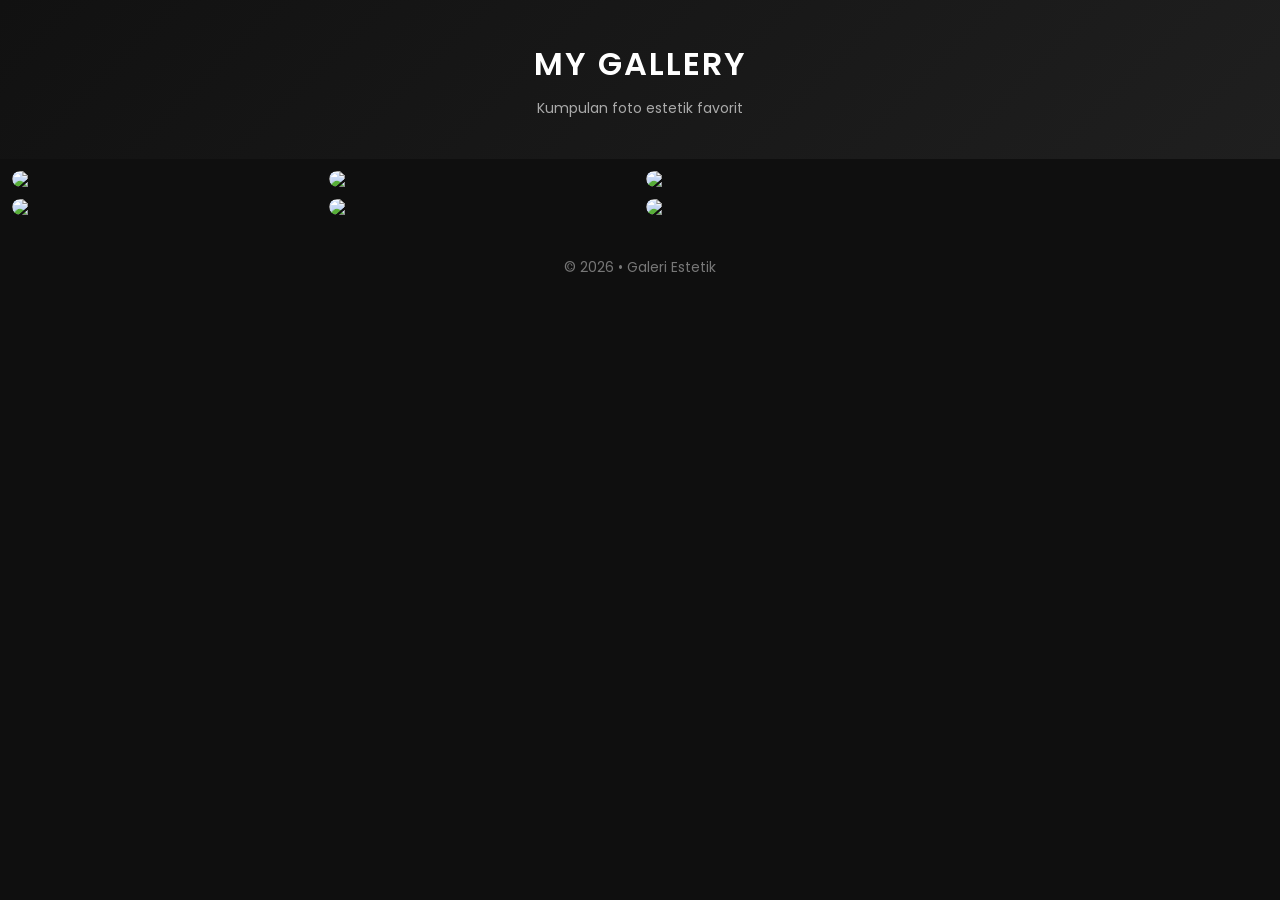
==== index.html @ f6bb5ff1 "Add initial HTML structure for gallery page" ====
<!DOCTYPE html>
<html lang="id">
<head>
  <meta charset="UTF-8">
  <meta name="viewport" content="width=device-width, initial-scale=1.0">
  <title>Galeri Estetik</title>

  <link rel="preconnect" href="https://fonts.googleapis.com">
  <link href="https://fonts.googleapis.com/css2?family=Poppins:wght@300;400;600&display=swap" rel="stylesheet">

  <style>
    *{
      margin:0;
      padding:0;
      box-sizing:border-box;
      font-family:'Poppins',sans-serif;
    }

    body{
      background:#0f0f0f;
      color:white;
      overflow-x:hidden;
    }

    header{
      padding:40px 20px;
      text-align:center;
      background:linear-gradient(135deg,#111,#1f1f1f);
      position:sticky;
      top:0;
      z-index:99;
      backdrop-filter:blur(10px);
    }

    header h1{
      font-size:32px;
      font-weight:600;
      letter-spacing:2px;
    }

    header p{
      margin-top:10px;
      color:#aaa;
      font-size:14px;
    }

    .gallery{
      column-count:2;
      column-gap:12px;
      padding:12px;
    }

    @media(min-width:700px){
      .gallery{
        column-count:4;
      }
    }

    .card{
      position:relative;
      margin-bottom:12px;
      overflow:hidden;
      border-radius:22px;
      break-inside:avoid;
      cursor:pointer;
    }

    .card img{
      width:100%;
      display:block;
      border-radius:22px;
      transition:0.4s;
    }

    .card:hover img{
      transform:scale(1.05);
      filter:brightness(0.8);
    }

    .overlay{
      position:absolute;
      inset:0;
      background:linear-gradient(to top,rgba(0,0,0,0.7),transparent);
      opacity:0;
      transition:0.3s;
      display:flex;
      align-items:flex-end;
      padding:18px;
    }

    .card:hover .overlay{
      opacity:1;
    }

    .overlay h3{
      font-size:15px;
      font-weight:500;
    }

    .popup{
      position:fixed;
      inset:0;
      background:rgba(0,0,0,0.92);
      display:none;
      justify-content:center;
      align-items:center;
      z-index:999;
      padding:20px;
    }

    .popup.active{
      display:flex;
    }

    .popup img{
      max-width:95%;
      max-height:90%;
      border-radius:18px;
      animation:zoom 0.3s ease;
    }

    @keyframes zoom{
      from{
        transform:scale(0.8);
        opacity:0;
      }
      to{
        transform:scale(1);
        opacity:1;
      }
    }

    .close{
      position:absolute;
      top:25px;
      right:25px;
      font-size:35px;
      cursor:pointer;
      color:white;
    }

    footer{
      padding:30px;
      text-align:center;
      color:#777;
      font-size:14px;
    }
  </style>
</head>
<body>

<header>
  <h1>MY GALLERY</h1>
  <p>Kumpulan foto estetik favorit</p>
</header>

<div class="gallery">

  <div class="card">
    <img src="foto1.jpg">
    <div class="overlay">
      <h3>Foto Estetik 1</h3>
    </div>
  </div>

  <div class="card">
    <img src="foto2.jpg">
    <div class="overlay">
      <h3>Foto Estetik 2</h3>
    </div>
  </div>

  <div class="card">
    <img src="foto3.jpg">
    <div class="overlay">
      <h3>Foto Estetik 3</h3>
    </div>
  </div>

  <div class="card">
    <img src="foto4.jpg">
    <div class="overlay">
      <h3>Foto Estetik 4</h3>
    </div>
  </div>

  <div class="card">
    <img src="foto5.jpg">
    <div class="overlay">
      <h3>Foto Estetik 5</h3>
    </div>
  </div>

  <div class="card">
    <img src="foto6.jpg">
    <div class="overlay">
      <h3>Foto Estetik 6</h3>
    </div>
  </div>

</div>

<div class="popup" id="popup">
  <span class="close">&times;</span>
  <img id="popup-img">
</div>

<footer>
  © 2026 • Galeri Estetik
</footer>

<script>
  const cards = document.querySelectorAll('.card img');
  const popup = document.getElementById('popup');
  const popupImg = document.getElementById('popup-img');
  const closeBtn = document.querySelector('.close');

  cards.forEach(img=>{
    img.onclick=()=>{
      popup.classList.add('active');
      popupImg.src=img.src;
    }
  });

  closeBtn.onclick=()=>{
    popup.classList.remove('active');
  }

  popup.onclick=(e)=>{
    if(e.target != popupImg){
      popup.classList.remove('active');
    }
  }
</script>

</body>
</html>
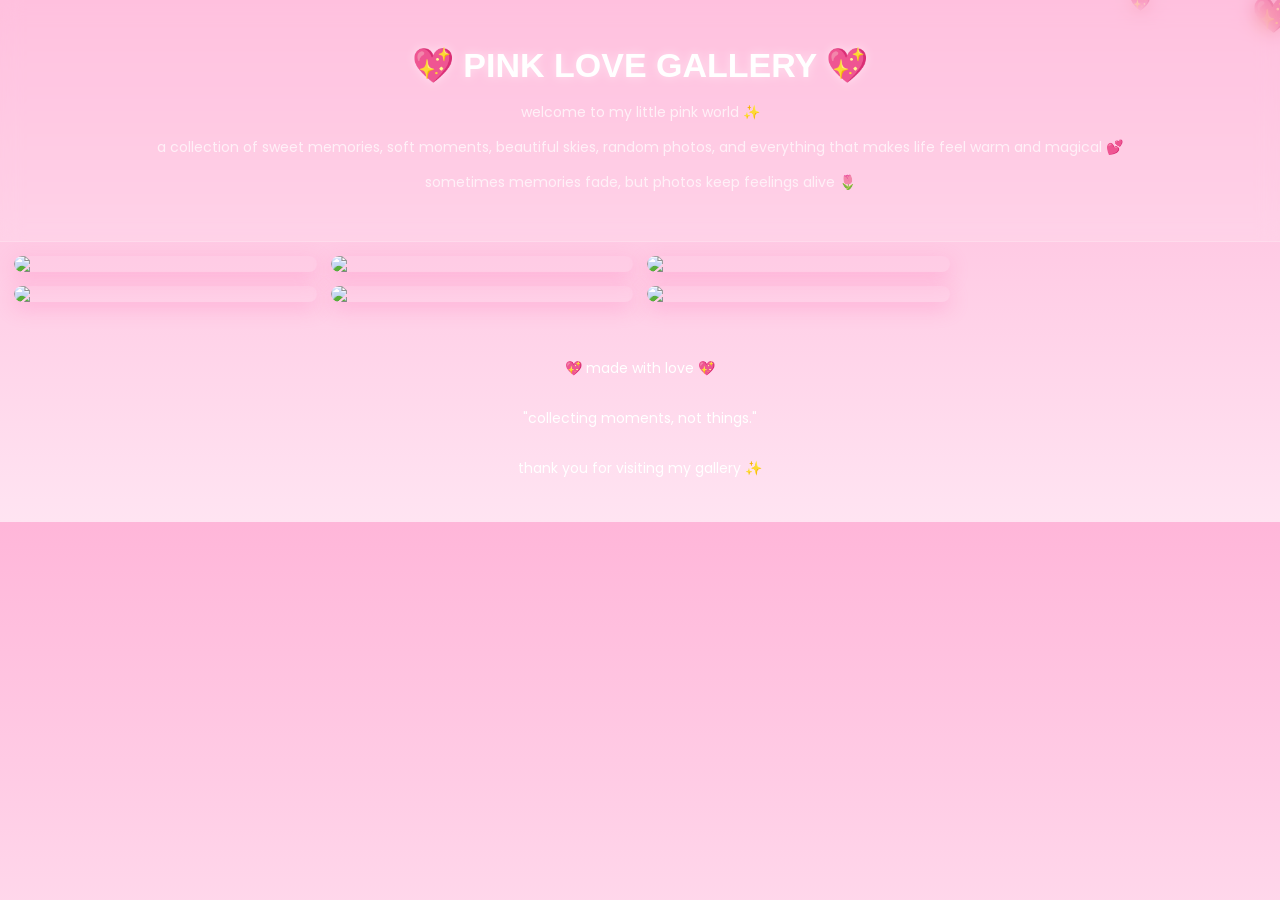
==== commit 5a1d9901: "Revamp gallery design and content Updated the gallery title and enhanced styles for a more vibrant l" ====
--- a/index.html
+++ b/index.html
@@ -3,7 +3,7 @@
 <head>
   <meta charset="UTF-8">
   <meta name="viewport" content="width=device-width, initial-scale=1.0">
-  <title>Galeri Estetik</title>
+  <title>Pink Love Gallery</title>
 
   <link rel="preconnect" href="https://fonts.googleapis.com">
   <link href="https://fonts.googleapis.com/css2?family=Poppins:wght@300;400;600&display=swap" rel="stylesheet">
@@ -17,37 +17,40 @@
     }
 
     body{
-      background:#0f0f0f;
-      color:white;
+      background:linear-gradient(to bottom,#ffb6d9,#ffcce5,#ffe4f2);
       overflow-x:hidden;
+      color:white;
     }
 
     header{
-      padding:40px 20px;
       text-align:center;
-      background:linear-gradient(135deg,#111,#1f1f1f);
+      padding:45px 25px;
+      background:rgba(255,255,255,0.15);
+      backdrop-filter:blur(10px);
       position:sticky;
       top:0;
       z-index:99;
-      backdrop-filter:blur(10px);
+      border-bottom:1px solid rgba(255,255,255,0.2);
     }
 
     header h1{
-      font-size:32px;
-      font-weight:600;
-      letter-spacing:2px;
+      font-size:34px;
+      color:white;
+      text-shadow:0 0 10px rgba(255,255,255,0.5);
+      margin-bottom:15px;
     }
 
     header p{
+      color:#fff0f7;
+      font-size:14px;
+      line-height:1.8;
       margin-top:10px;
-      color:#aaa;
-      font-size:14px;
     }
 
     .gallery{
       column-count:2;
-      column-gap:12px;
-      padding:12px;
+      column-gap:14px;
+      padding:14px;
     }
 
     @media(min-width:700px){
@@ -58,17 +61,18 @@
 
     .card{
       position:relative;
-      margin-bottom:12px;
       overflow:hidden;
-      border-radius:22px;
+      border-radius:25px;
+      margin-bottom:14px;
       break-inside:avoid;
       cursor:pointer;
+      box-shadow:0 6px 20px rgba(255,105,180,0.3);
     }
 
     .card img{
       width:100%;
       display:block;
-      border-radius:22px;
+      border-radius:25px;
       transition:0.4s;
     }
 
@@ -80,12 +84,12 @@
     .overlay{
       position:absolute;
       inset:0;
-      background:linear-gradient(to top,rgba(0,0,0,0.7),transparent);
+      background:linear-gradient(to top,rgba(255,20,147,0.6),transparent);
+      display:flex;
+      align-items:flex-end;
+      padding:20px;
       opacity:0;
       transition:0.3s;
-      display:flex;
-      align-items:flex-end;
-      padding:18px;
     }
 
     .card:hover .overlay{
@@ -94,13 +98,15 @@
 
     .overlay h3{
       font-size:15px;
-      font-weight:500;
+      color:white;
+      font-weight:400;
     }
 
     .popup{
       position:fixed;
       inset:0;
-      background:rgba(0,0,0,0.92);
+      background:rgba(255,182,193,0.3);
+      backdrop-filter:blur(8px);
       display:none;
       justify-content:center;
       align-items:center;
@@ -115,7 +121,8 @@
     .popup img{
       max-width:95%;
       max-height:90%;
-      border-radius:18px;
+      border-radius:20px;
+      border:4px solid white;
       animation:zoom 0.3s ease;
     }
 
@@ -134,24 +141,54 @@
       position:absolute;
       top:25px;
       right:25px;
-      font-size:35px;
+      font-size:38px;
+      color:white;
       cursor:pointer;
-      color:white;
+    }
+
+    .love{
+      position:fixed;
+      color:white;
+      animation:fall linear infinite;
+      top:-10px;
+      z-index:1;
+      opacity:0.7;
+    }
+
+    @keyframes fall{
+      to{
+        transform:translateY(110vh);
+      }
     }
 
     footer{
-      padding:30px;
       text-align:center;
-      color:#777;
+      padding:40px 20px;
+      color:white;
       font-size:14px;
+      line-height:1.8;
     }
   </style>
 </head>
 <body>
 
 <header>
-  <h1>MY GALLERY</h1>
-  <p>Kumpulan foto estetik favorit</p>
+  <h1>💖 PINK LOVE GALLERY 💖</h1>
+
+  <p>
+    welcome to my little pink world ✨
+  </p>
+
+  <p>
+    a collection of sweet memories, soft moments,
+    beautiful skies, random photos, and everything
+    that makes life feel warm and magical 💕
+  </p>
+
+  <p>
+    sometimes memories fade,
+    but photos keep feelings alive 🌷
+  </p>
 </header>
 
 <div class="gallery">
@@ -159,42 +196,42 @@
   <div class="card">
     <img src="foto1.jpg">
     <div class="overlay">
-      <h3>Foto Estetik 1</h3>
+      <h3>soft memories 🌸</h3>
     </div>
   </div>
 
   <div class="card">
     <img src="foto2.jpg">
     <div class="overlay">
-      <h3>Foto Estetik 2</h3>
+      <h3>pink clouds ☁️</h3>
     </div>
   </div>
 
   <div class="card">
     <img src="foto3.jpg">
     <div class="overlay">
-      <h3>Foto Estetik 3</h3>
+      <h3>beautiful moment 💕</h3>
     </div>
   </div>
 
   <div class="card">
     <img src="foto4.jpg">
     <div class="overlay">
-      <h3>Foto Estetik 4</h3>
+      <h3>dreamy day 🩷</h3>
     </div>
   </div>
 
   <div class="card">
     <img src="foto5.jpg">
     <div class="overlay">
-      <h3>Foto Estetik 5</h3>
+      <h3>late night vibes 🌙</h3>
     </div>
   </div>
 
   <div class="card">
     <img src="foto6.jpg">
     <div class="overlay">
-      <h3>Foto Estetik 6</h3>
+      <h3>tiny happiness 🎀</h3>
     </div>
   </div>
 
@@ -206,7 +243,22 @@
 </div>
 
 <footer>
-  © 2026 • Galeri Estetik
+
+  <p>💖 made with love 💖</p>
+
+  <br>
+
+  <p>
+    "collecting moments,
+    not things."
+  </p>
+
+  <br>
+
+  <p>
+    thank you for visiting my gallery ✨
+  </p>
+
 </footer>
 
 <script>
@@ -231,6 +283,24 @@
       popup.classList.remove('active');
     }
   }
+
+  function createLove(){
+    const love = document.createElement('div');
+    love.classList.add('love');
+    love.innerHTML='💖';
+
+    love.style.left=Math.random()*100+'vw';
+    love.style.fontSize=(Math.random()*20+15)+'px';
+    love.style.animationDuration=(Math.random()*5+5)+'s';
+
+    document.body.appendChild(love);
+
+    setTimeout(()=>{
+      love.remove();
+    },10000);
+  }
+
+  setInterval(createLove,400);
 </script>
 
 </body>
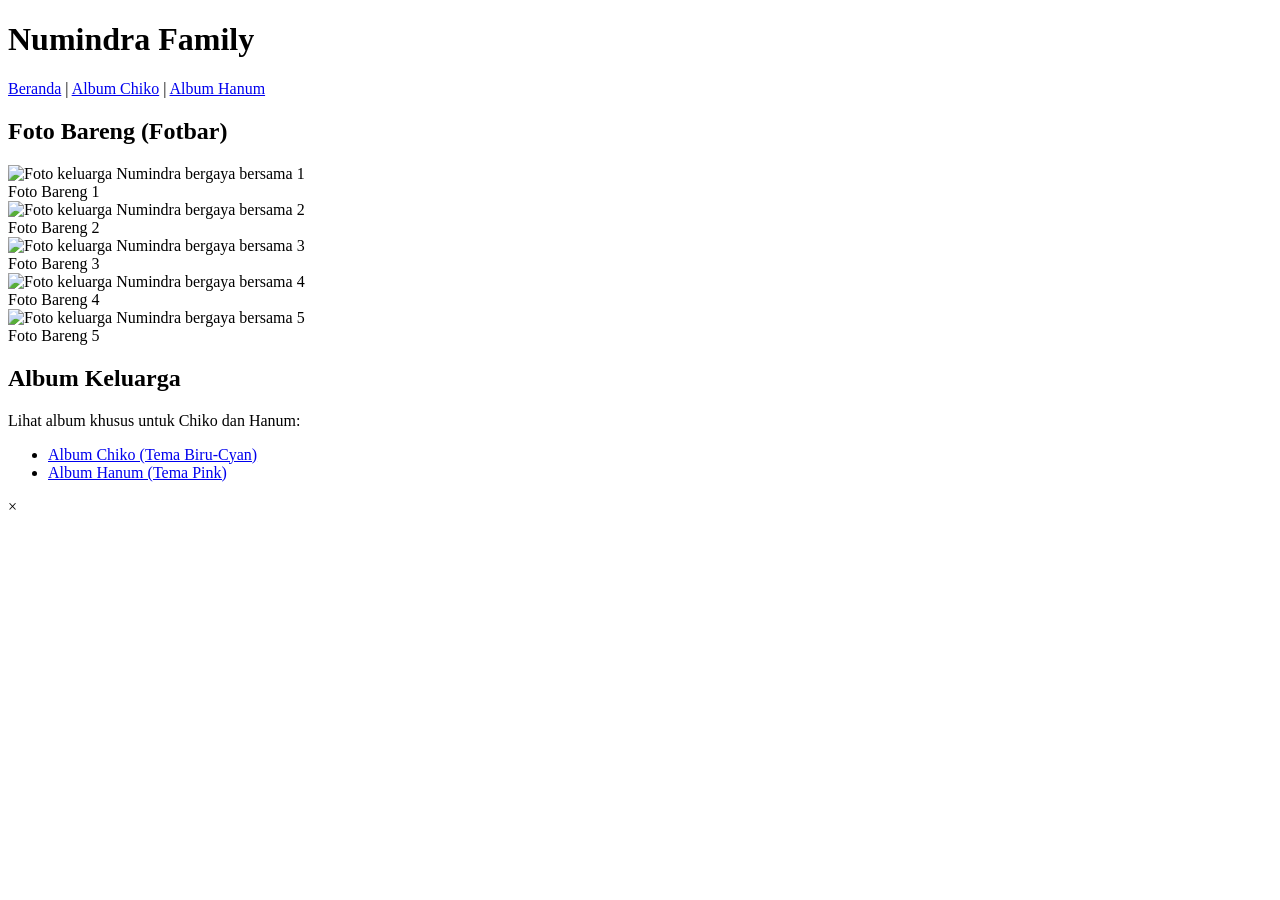
==== commit 08d207de: "Revise index.html for Numindra Family gallery Updated the HTML structure and content for the Numindr" ====
--- a/index.html
+++ b/index.html
@@ -1,307 +1,61 @@
-<!DOCTYPE html>
-<html lang="id">
-<head>
-  <meta charset="UTF-8">
-  <meta name="viewport" content="width=device-width, initial-scale=1.0">
-  <title>Pink Love Gallery</title>
-
-  <link rel="preconnect" href="https://fonts.googleapis.com">
-  <link href="https://fonts.googleapis.com/css2?family=Poppins:wght@300;400;600&display=swap" rel="stylesheet">
-
-  <style>
-    *{
-      margin:0;
-      padding:0;
-      box-sizing:border-box;
-      font-family:'Poppins',sans-serif;
-    }
-
-    body{
-      background:linear-gradient(to bottom,#ffb6d9,#ffcce5,#ffe4f2);
-      overflow-x:hidden;
-      color:white;
-    }
-
-    header{
-      text-align:center;
-      padding:45px 25px;
-      background:rgba(255,255,255,0.15);
-      backdrop-filter:blur(10px);
-      position:sticky;
-      top:0;
-      z-index:99;
-      border-bottom:1px solid rgba(255,255,255,0.2);
-    }
-
-    header h1{
-      font-size:34px;
-      color:white;
-      text-shadow:0 0 10px rgba(255,255,255,0.5);
-      margin-bottom:15px;
-    }
-
-    header p{
-      color:#fff0f7;
-      font-size:14px;
-      line-height:1.8;
-      margin-top:10px;
-    }
-
-    .gallery{
-      column-count:2;
-      column-gap:14px;
-      padding:14px;
-    }
-
-    @media(min-width:700px){
-      .gallery{
-        column-count:4;
-      }
-    }
-
-    .card{
-      position:relative;
-      overflow:hidden;
-      border-radius:25px;
-      margin-bottom:14px;
-      break-inside:avoid;
-      cursor:pointer;
-      box-shadow:0 6px 20px rgba(255,105,180,0.3);
-    }
-
-    .card img{
-      width:100%;
-      display:block;
-      border-radius:25px;
-      transition:0.4s;
-    }
-
-    .card:hover img{
-      transform:scale(1.05);
-      filter:brightness(0.8);
-    }
-
-    .overlay{
-      position:absolute;
-      inset:0;
-      background:linear-gradient(to top,rgba(255,20,147,0.6),transparent);
-      display:flex;
-      align-items:flex-end;
-      padding:20px;
-      opacity:0;
-      transition:0.3s;
-    }
-
-    .card:hover .overlay{
-      opacity:1;
-    }
-
-    .overlay h3{
-      font-size:15px;
-      color:white;
-      font-weight:400;
-    }
-
-    .popup{
-      position:fixed;
-      inset:0;
-      background:rgba(255,182,193,0.3);
-      backdrop-filter:blur(8px);
-      display:none;
-      justify-content:center;
-      align-items:center;
-      z-index:999;
-      padding:20px;
-    }
-
-    .popup.active{
-      display:flex;
-    }
-
-    .popup img{
-      max-width:95%;
-      max-height:90%;
-      border-radius:20px;
-      border:4px solid white;
-      animation:zoom 0.3s ease;
-    }
-
-    @keyframes zoom{
-      from{
-        transform:scale(0.8);
-        opacity:0;
-      }
-      to{
-        transform:scale(1);
-        opacity:1;
-      }
-    }
-
-    .close{
-      position:absolute;
-      top:25px;
-      right:25px;
-      font-size:38px;
-      color:white;
-      cursor:pointer;
-    }
-
-    .love{
-      position:fixed;
-      color:white;
-      animation:fall linear infinite;
-      top:-10px;
-      z-index:1;
-      opacity:0.7;
-    }
-
-    @keyframes fall{
-      to{
-        transform:translateY(110vh);
-      }
-    }
-
-    footer{
-      text-align:center;
-      padding:40px 20px;
-      color:white;
-      font-size:14px;
-      line-height:1.8;
-    }
-  </style>
-</head>
-<body>
-
-<header>
-  <h1>💖 PINK LOVE GALLERY 💖</h1>
-
-  <p>
-    welcome to my little pink world ✨
-  </p>
-
-  <p>
-    a collection of sweet memories, soft moments,
-    beautiful skies, random photos, and everything
-    that makes life feel warm and magical 💕
-  </p>
-
-  <p>
-    sometimes memories fade,
-    but photos keep feelings alive 🌷
-  </p>
-</header>
-
-<div class="gallery">
-
-  <div class="card">
-    <img src="foto1.jpg">
-    <div class="overlay">
-      <h3>soft memories 🌸</h3>
-    </div>
-  </div>
-
-  <div class="card">
-    <img src="foto2.jpg">
-    <div class="overlay">
-      <h3>pink clouds ☁️</h3>
-    </div>
-  </div>
-
-  <div class="card">
-    <img src="foto3.jpg">
-    <div class="overlay">
-      <h3>beautiful moment 💕</h3>
-    </div>
-  </div>
-
-  <div class="card">
-    <img src="foto4.jpg">
-    <div class="overlay">
-      <h3>dreamy day 🩷</h3>
-    </div>
-  </div>
-
-  <div class="card">
-    <img src="foto5.jpg">
-    <div class="overlay">
-      <h3>late night vibes 🌙</h3>
-    </div>
-  </div>
-
-  <div class="card">
-    <img src="foto6.jpg">
-    <div class="overlay">
-      <h3>tiny happiness 🎀</h3>
-    </div>
-  </div>
-
-</div>
-
-<div class="popup" id="popup">
-  <span class="close">&times;</span>
-  <img id="popup-img">
-</div>
-
-<footer>
-
-  <p>💖 made with love 💖</p>
-
-  <br>
-
-  <p>
-    "collecting moments,
-    not things."
-  </p>
-
-  <br>
-
-  <p>
-    thank you for visiting my gallery ✨
-  </p>
-
-</footer>
-
-<script>
-  const cards = document.querySelectorAll('.card img');
-  const popup = document.getElementById('popup');
-  const popupImg = document.getElementById('popup-img');
-  const closeBtn = document.querySelector('.close');
-
-  cards.forEach(img=>{
-    img.onclick=()=>{
-      popup.classList.add('active');
-      popupImg.src=img.src;
-    }
-  });
-
-  closeBtn.onclick=()=>{
-    popup.classList.remove('active');
-  }
-
-  popup.onclick=(e)=>{
-    if(e.target != popupImg){
-      popup.classList.remove('active');
-    }
-  }
-
-  function createLove(){
-    const love = document.createElement('div');
-    love.classList.add('love');
-    love.innerHTML='💖';
-
-    love.style.left=Math.random()*100+'vw';
-    love.style.fontSize=(Math.random()*20+15)+'px';
-    love.style.animationDuration=(Math.random()*5+5)+'s';
-
-    document.body.appendChild(love);
-
-    setTimeout(()=>{
-      love.remove();
-    },10000);
-  }
-
-  setInterval(createLove,400);
-</script>
-
-</body>
+<!-- index.html -->  
+<!DOCTYPE html>  
+<html lang="id">  
+<head>  
+  <meta charset="UTF-8">  
+  <meta name="viewport" content="width=device-width, initial-scale=1">  
+  <meta name="description" content="Galeri foto keluarga Numindra Family. Halaman beranda dengan Foto Bareng dan tautan album Chiko & Hanum.">  
+  <title>Numindra Family - Beranda</title>  
+  <link rel="stylesheet" href="styles.css">  
+</head>  
+<body class="home-theme">  
+  <header class="home-theme">  
+    <h1>Numindra Family</h1>  
+    <nav>  
+      <a href="index.html">Beranda</a> |   
+      <a href="chiko.html">Album Chiko</a> |   
+      <a href="hanum.html">Album Hanum</a>  
+    </nav>  
+  </header>  
+  <main>  
+    <h2>Foto Bareng (Fotbar)</h2>  
+    <div class="gallery">  
+      <div class="card">  
+        <img src="fotobar1.jpg" alt="Foto keluarga Numindra bergaya bersama 1">  
+        <div class="overlay overlay-home">Foto Bareng 1</div>  
+      </div>  
+      <div class="card">  
+        <img src="fotobar2.jpg" alt="Foto keluarga Numindra bergaya bersama 2">  
+        <div class="overlay overlay-home">Foto Bareng 2</div>  
+      </div>  
+      <div class="card">  
+        <img src="fotobar3.jpg" alt="Foto keluarga Numindra bergaya bersama 3">  
+        <div class="overlay overlay-home">Foto Bareng 3</div>  
+      </div>  
+      <div class="card">  
+        <img src="fotobar4.jpg" alt="Foto keluarga Numindra bergaya bersama 4">  
+        <div class="overlay overlay-home">Foto Bareng 4</div>  
+      </div>  
+      <div class="card">  
+        <img src="fotobar5.jpg" alt="Foto keluarga Numindra bergaya bersama 5">  
+        <div class="overlay overlay-home">Foto Bareng 5</div>  
+      </div>  
+    </div>  
+  
+    <h2>Album Keluarga</h2>  
+    <p>Lihat album khusus untuk Chiko dan Hanum:</p>  
+    <ul>  
+      <li><a href="chiko.html">Album Chiko (Tema Biru-Cyan)</a></li>  
+      <li><a href="hanum.html">Album Hanum (Tema Pink)</a></li>  
+    </ul>  
+  </main>  
+  
+  <!-- Popup container -->  
+  <div id="popup" class="popup">  
+    <span class="close">&times;</span>  
+    <img src="" alt="">  
+  </div>  
+  
+  <script src="script.js"></script>  
+</body>  
 </html>
